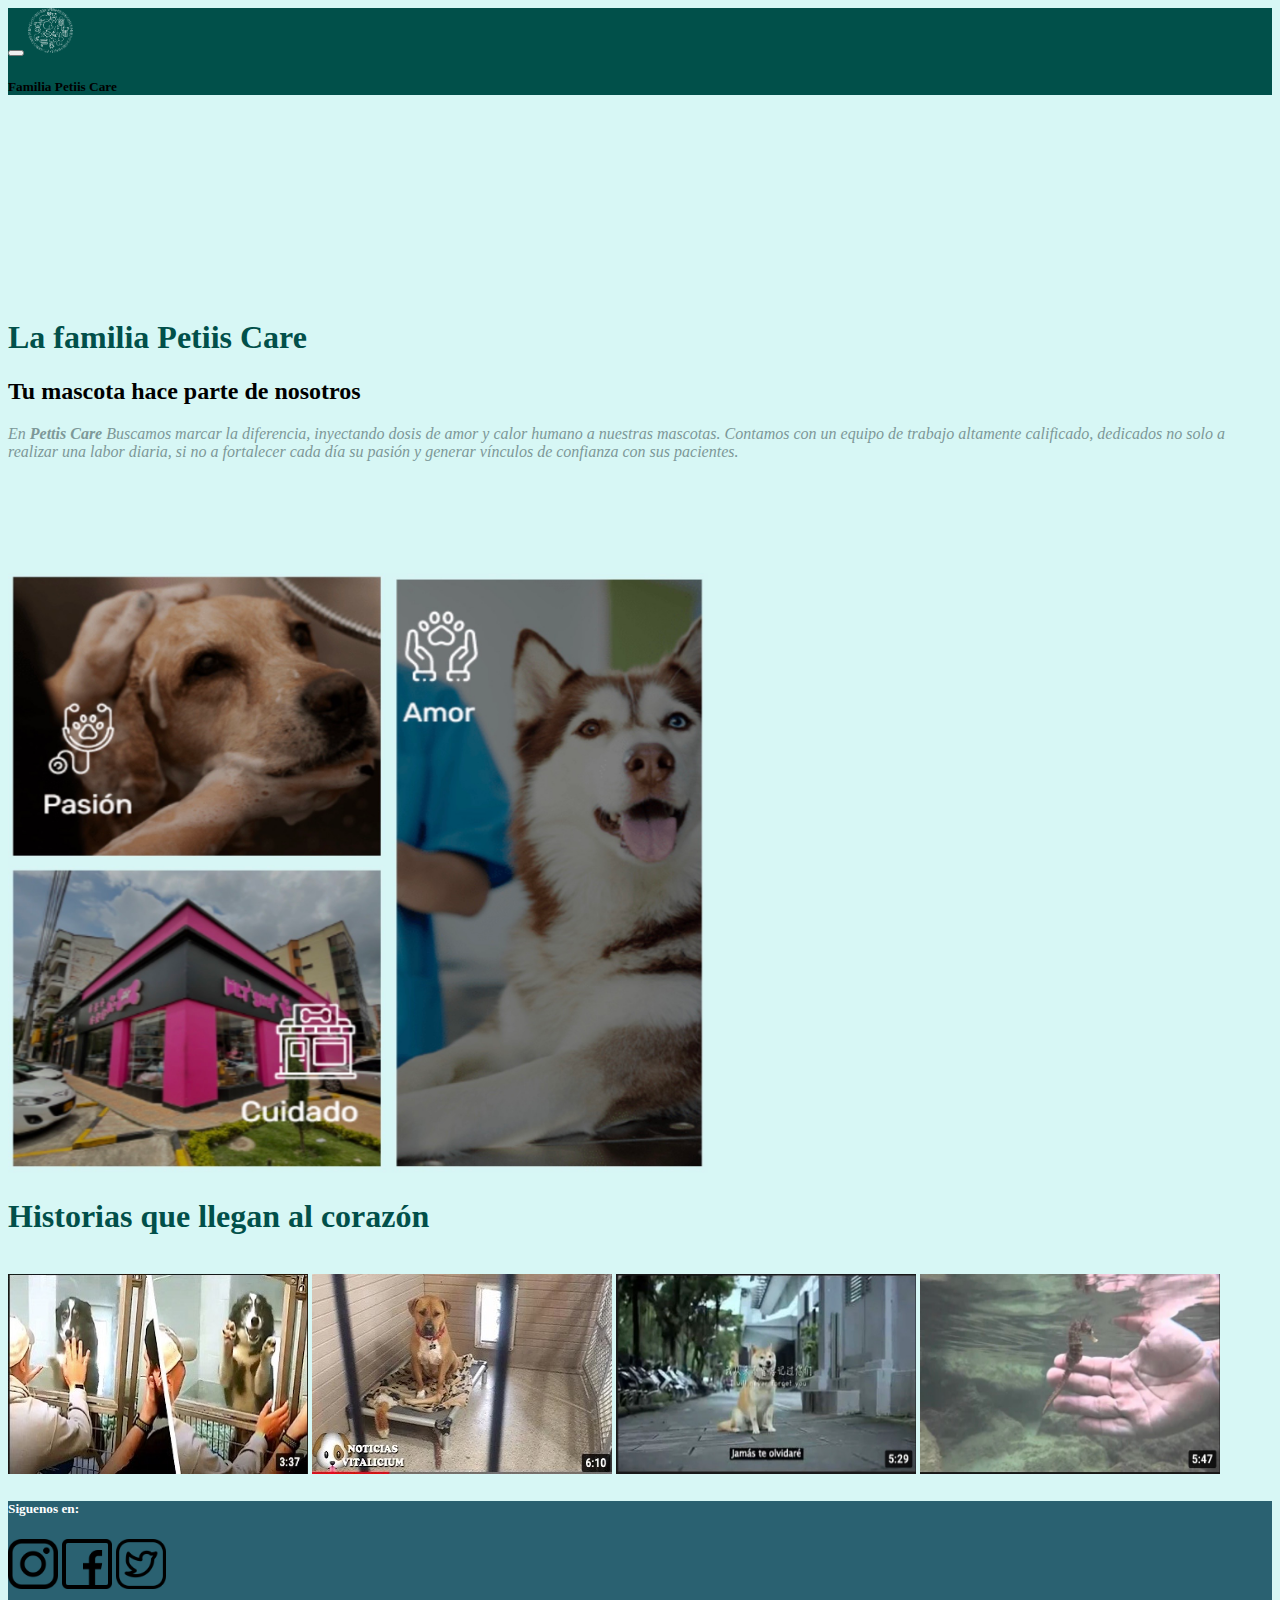
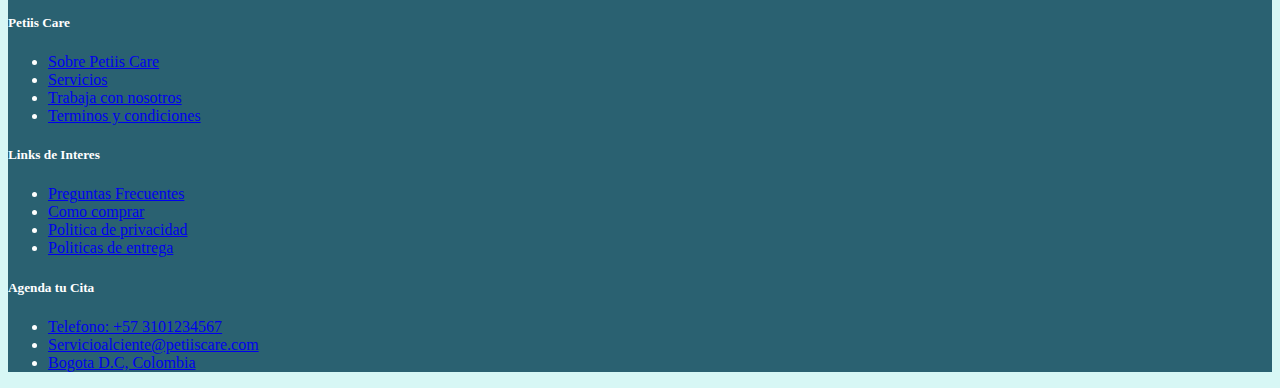
==== indexfamilia.html @ 84349df2 "Archivos_proyecto" ====
<!doctype html>
<html lang="en">
  <head>
    <!-- Required meta tags -->
    <meta charset="utf-8">
    <meta name="viewport" content="width=device-width, initial-scale=1">
    <link rel="stylesheet" href="assets/styles.css" />

    <!-- Bootstrap CSS -->
    <link href="https://cdn.jsdelivr.net/npm/bootstrap@5.1.3/dist/css/bootstrap.min.css" rel="stylesheet" integrity="sha384-1BmE4kWBq78iYhFldvKuhfTAU6auU8tT94WrHftjDbrCEXSU1oBoqyl2QvZ6jIW3" crossorigin="anonymous">

    <title>Familia Petiis Care</title>
  </head>
  <body class="bg-liblue">
    
  <!--Navbar-->
  <section>
    <nav class="navbar navbar-expand-lg bg-blue">
      <button
        class="navbar-toggler"
        type="button"
        data-toggle="collapse"
        data-target="#navbarNav"
        aria-controls="navbarNav"
        aria-expanded="false"
        aria-label="Toggle navigation"
      >
        <span class="navbar-toggler-icon"></span>
      </button>
      <a class="navbar-brand" href="index.html"><img src="assets/img/Logo Isabela.png" height="45" width="45" ></a>
      <div class="text-title d-flex">
        <h5 class="text-white mt-2">Familia Petiis Care</h5>
      </div>
    </nav>
  </section>
  <!--Head-->
<section>   
  <header id="header">
  <div class="container mt-4">
    <div class="row d-flex justify-content-center">
      <div class="col-md-6">
        <div class="header-content-left">
            <h1 class="text-dablue mt-7 text-center">La familia Petiis Care</h1>
            <h2 class="text-black text-center mt-5">Tu mascota hace parte de nosotros</h2>
            <p class="h4 text-center text-grey mt-4"><em>En <strong>Pettis Care</strong> Buscamos marcar la diferencia, inyectando dosis de amor y calor humano a nuestras mascotas. Contamos con un equipo de trabajo altamente calificado, dedicados no solo a realizar una labor diaria, si no a fortalecer cada día su pasión y generar vínculos de confianza con sus pacientes.</em></p>
        </div>
      </div>
       <div class="col-md-6">
          <div class="header-content-right mt-8">
            <div>  
                <img src="assets/img/Dogs.jpg"
               alt="Dogs"
               width="700"
               height="600"/> 
            </div>
          </div>
        </div>
    </div>
  </div>
  </header>
</section>  
  <!--videos-->
<section>
  <div class="mt-5 text-center text-dablue">
    <h1>Historias que llegan al corazón</h1>
    <br>
  <a href="https://youtu.be/7hCDxuc5zLM" ><img src="assets/img/video1.jpg" width="300" height="200"/></a>
  <a href="https://youtu.be/8RCRqnp8JHE" ><img src="assets/img/video2.jpg" width="300" height="200"/></a>
  <a href="https://youtu.be/lW1RQnwbpiY" ><img src="assets/img/video3.jpg" width="300" height="200"/></a>
  <a href="https://youtu.be/lxlW3O-ADko" ><img src="assets/img/video4.jpg" width="300" height="200"/></a>
  </div>
</section>

<div class="pt-5">
  <footer class="text-center text-white p-2" style="background-color: #2a6171;">
      
      <!--Grid row-->
     
        <!--Grid column-->
      <div class="d-flex justify-content-center text-decoration-none">
        <div class="row">
          <!--Grid column-->
          <div class="col-lg-3 col-md-6 mb-4 mb-md-0">
          
            <h5 class="text" style="color: white;">Siguenos en:</h5>
            <img src="assets/img/logotipo-de-instagram.png" alt="logo" width="50" height="50" >
            <img src="assets/img/facebook.png" alt="logo" width="50" height="50">
            <img src="assets/img/gorjeo.png" alt="logo" width="50" height="50">
        </div>
        
        <!--Grid column-->
        <div class="col-lg-3 col-md-6 mb-4 mb-md-0">
          <h5 class="text" style="color: white;">Petiis Care</h5>
  
          <ul class="list-unstyled mb-0" style="text-align: justify;">
            <li>
              <a href="#!" class="text-white text-decoration-none">Sobre Petiis Care</a>
            </li>
            <li>
              <a href="#!" class="text-white text-decoration-none">Servicios</a>
            </li>
            <li>
              <a href="#!" class="text-white text-decoration-none">Trabaja con nosotros</a>
            </li>
            <li>
              <a href="#!" class="text-white text-decoration-none">Terminos y condiciones</a>
            </li>
          </ul>
        </div>
        <!--Grid column-->
  
        <!--Grid column-->
        <div class="col-lg-3 col-md-6 mb-4 mb-md-0">
          <h5 class="text" style="color: white;">Links de Interes</h5>
  
          <ul class="list-unstyled mb-0" style="text-align: justify;">
            <li>
              <a href="#!" class="text-white text-decoration-none">Preguntas Frecuentes</a>
            </li>
            <li>
              <a href="#!" class="text-white text-decoration-none">Como comprar</a>
            </li>
            <li>
              <a href="#!" class="text-white text-decoration-none">Politica de privacidad</a>
            </li>
            <li>
              <a href="#!" class="text-white text-decoration-none">Politicas de entrega</a>
            </li>
          </ul>
        </div>
        <!--Grid column-->
  
        <!--Grid column-->
        <div class="col-lg-3 col-md-6 mb-4 mb-md-0">
          <h5 class="text" style="color: white;">Agenda tu Cita</h5>
  
          <ul class="list-unstyled mb-0 justify-content-end"style="text-align: justify;">
            <li>
              <a href="#" class="text-white text-decoration-none">Telefono: +57 3101234567</a>
            </li>
            <li>
              <a href="#!" class="text-white text-decoration-none">Servicioalciente@petiiscare.com</a>
            </li>
            <li>
              <a href="#!" class="text-white text-decoration-none">Bogota D.C, Colombia</a>
            </li>
          </ul>
        </div>
        <!--Grid column-->
      </div>
      <!--Grid row-->
    <!-- Section: Links -->
  </div>
  <!-- Grid container -->
  </div>
  </footer>





    <!-- Optional JavaScript; choose one of the two! -->

    <!-- Option 1: Bootstrap Bundle with Popper -->
    <script src="https://cdn.jsdelivr.net/npm/bootstrap@5.1.3/dist/js/bootstrap.bundle.min.js" integrity="sha384-ka7Sk0Gln4gmtz2MlQnikT1wXgYsOg+OMhuP+IlRH9sENBO0LRn5q+8nbTov4+1p" crossorigin="anonymous"></script>

    <!-- Option 2: Separate Popper and Bootstrap JS -->
    <!--
    <script src="https://cdn.jsdelivr.net/npm/@popperjs/core@2.10.2/dist/umd/popper.min.js" integrity="sha384-7+zCNj/IqJ95wo16oMtfsKbZ9ccEh31eOz1HGyDuCQ6wgnyJNSYdrPa03rtR1zdB" crossorigin="anonymous"></script>
    <script src="https://cdn.jsdelivr.net/npm/bootstrap@5.1.3/dist/js/bootstrap.min.js" integrity="sha384-QJHtvGhmr9XOIpI6YVutG+2QOK9T+ZnN4kzFN1RtK3zEFEIsxhlmWl5/YESvpZ13" crossorigin="anonymous"></script>
    -->
  </body>
</html>
---- assets/styles.css ----
footer{
    text-decoration: none !important;
}

/* Estilos productos, servicio y convenios */

h3{
    color: #2A6171;
}

#Productos img{
    width: 100%;
    height: 80%;
}

.button-container{
    display: inline-block;
    position: relative;
}

.button-container a{
    position: absolute;
    bottom: 6rem;
    right: 10rem;
    background-color: #2A6171;
    border-radius: 10px;
    color: white;
    padding: 0.6rem 1.0rem;
    text-decoration: none;
    display: inline-block;
    text-align: center;
    
}
#Servicios .col-lg-4{
    padding: 22px;
    margin: 0 !important;
}
#Servicios img {
    width: 100%;
    height: 200px;
    border-radius: 15px;
    
}
#Servicios img:hover{
    border: 4px solid white;
}

#Convenios .col-lg-2{
    padding: 10px;
    margin: 0 !important;
    
}
#Convenios img{
    width: 95%;
    height: 130px;
    box-shadow: 5px 8px 8px #2A6171;
   
    
    
}
.btn{
    background-color:#2A6171;
    color: white;
    font-size: 18px;
    

}

/* Estilos productos pagina */
.fondo-nav {
    background-color: #2a6171;
  }
  
  .color-letra {
    color: white;
  }
  
  .centro {
    align-items: center;
    justify-content: center;
  }
  
  .negrita {
    font-weight: 720;
  }
  
  .color-letra-2 {
    color: #2a6171;
  }
  
  .centro-1 {
    text-align: right;
  }
  
  .ancho-1 {
    width: 110px;
  }
  
  .fondo-1 {
    background-color: #d7f7f5;
  }
  
  .letra-seccion {
    color: #f34573;
  }
  
  .centro-2 {
    text-align: left;
  }
  
  /* Estilo formulario*/

  .bg-liblue {
    background-color: #d7f7f5; 
}

.bg-blue {
    background-color: #01504A !important;
}
.bg-pink {
    background-color: #f34573 !important;
}
.text-dablue {
    color: #01504A;
}
.text-pink {
    color: #f34573;
}
.border-pink {
    color: #f34573 !important;
}

.logo {
    margin: 4px;
}

.text-title1 {
    justify-content: center;
    margin-left: 1130px;
}
.profile-img {
    width: 200px; /* alto y ancho específico para que el círculo sea redondo */
    height: 200px;
    border-radius: 50%; 
    overflow: hidden; /* oculta todo el contenido fuera de la caja */
    position: relative;
    margin-top: 50px;
  }

  .profile-img img {
    position:relative;
    width: 150%; /* Soluciona el problema de ubicación de las imágenes en cajas circulares */
    left: -25%; /* posiciona al centro del contenedor la imagen */
    top: -30px;
  }

  .profile-img .file {
    position: absolute;
    width: 100%;
    bottom: 0;
    font-size: 12px;
    background: #c6daedb8;
    color: rgb(56, 52, 52);
    text-align: center;
    padding: 10px 0 25px;

  }

  .profile-img .file input {
    position: absolute;
    display: block;
    width: 100%;
    opacity: 0;
    top: 0;
    left: 0;
    bottom: 0;
    cursor: pointer; /* manita de selección al hacer hover */
  }

  .col-md-5 {
      margin-left: 50px;
  }

  .input-bg {
      background-color: #f34573;
  }

.border-default {
    border-color: rgb(224, 236, 236);
}




/* footer pagina de inicio de sesion*/

.footer-style {
  padding-top: 5px;
  background-color: #2a6171;
}
footer {
  color: white;
}
footer h3 {
  margin-bottom: 5px;
  font-weight: 800;
}
footer .footer-above {
  padding-top: 50px;
  background-color: #2c3e50;
}
footer .footer-col {
  margin-bottom: 5px;
}
footer .footer-below {
  padding: 5px 0;
  background-color: #233140;
}

/* Shared */
.loginBtn {
  box-sizing: border-box;
  position: relative;
  /* width: 13em;  - apply for fixed size */
  margin: 0.2em;
  padding: 0 15px 0 46px;
  border: none;
  text-align: left;
  line-height: 34px;
  white-space: nowrap;
  border-radius: 0.2em;
  font-size: 16px;
  color: #fff;
}
.loginBtn:before {
  content: "";
  box-sizing: border-box;
  position: absolute;
  top: 0;
  left: 0;
  width: 34px;
  height: 100%;
}
.loginBtn:focus {
  outline: none;
}
.loginBtn:active {
  box-shadow: inset 0 0 0 32px rgba(0, 0, 0, 0.1);
}

/* Facebook */
.loginBtn--facebook {
  background-color: #4c69ba;
  background-image: linear-gradient(#4c69ba, #3b55a0);
  /*font-family: "Helvetica neue", Helvetica Neue, Helvetica, Arial, sans-serif;*/
  text-shadow: 0 -1px 0 #354c8c;
}
.loginBtn--facebook:before {
  border-right: #364e92 1px solid;
  background: url("https://s3-us-west-2.amazonaws.com/s.cdpn.io/14082/icon_facebook.png")
    6px 6px no-repeat;
}
.loginBtn--facebook:hover,
.loginBtn--facebook:focus {
  background-color: #5b7bd5;
  background-image: linear-gradient(#5b7bd5, #4864b1);
}

/* Google */
.loginBtn--google {
  /*font-family: "Roboto", Roboto, arial, sans-serif;*/
  background: #dd4b39;
}
.loginBtn--google:before {
  border-right: #bb3f30 1px solid;
  background: url("https://s3-us-west-2.amazonaws.com/s.cdpn.io/14082/icon_google.png")
    6px 6px no-repeat;
}
.loginBtn--google:hover,
.loginBtn--google:focus {
  background: #e74b37;
}

/* esteilos pagina sobre nosotros*/
.bg-liblue {
  background-color: #d7f7f5; 
}

.bg-blue {
  background-color: #2a6171;
}
.bg-pink {
  background-color: #f34573;
}
.text-dablue {
  color: #01504A;
}
.text-pink {
  color: #f34573;
}
.text-grey {
  color: #7d9898;
}
.mt-7 {
  margin-top: 14rem;
}
.mt-8 {
  margin-top: 7rem;
}

.logo {
  margin: 4px;
}

.text-title1 {
  justify-content: center;
  margin-left: 1130px;
}
.profile-img {
  width: 200px; /* alto y ancho específico para que el círculo sea redondo */
  height: 200px;
  border-radius: 50%; 
  overflow: hidden; /* oculta todo el contenido fuera de la caja */
  position: relative;
  margin-top: 50px;
}

.profile-img img {
  position:relative;
  width: 150%; /* Soluciona el problema de ubicación de las imágenes en cajas circulares */
  left: -25%; /* posiciona al centro del contenedor la imagen */
  top: -30px;
}

.profile-img .file {
  position: absolute;
  width: 100%;
  bottom: 0;
  font-size: 12px;
  background: #c6daedb8;
  color: rgb(56, 52, 52);
  text-align: center;
  padding: 10px 0 25px;
 
}

.profile-img .file input {
  position: absolute;
  display: block;
  width: 100%;
  opacity: 0;
  top: 0;
  left: 0;
  bottom: 0;
  cursor: pointer; /* manita de selección al hacer hover */
}

.col-md-5 {
    margin-left: 50px;
}

.input-bg {
    background-color: #f34573;
}

.border-default {
  border-color: rgb(224, 236, 236);
}

.container5 {
  margin-left: 740px;
}
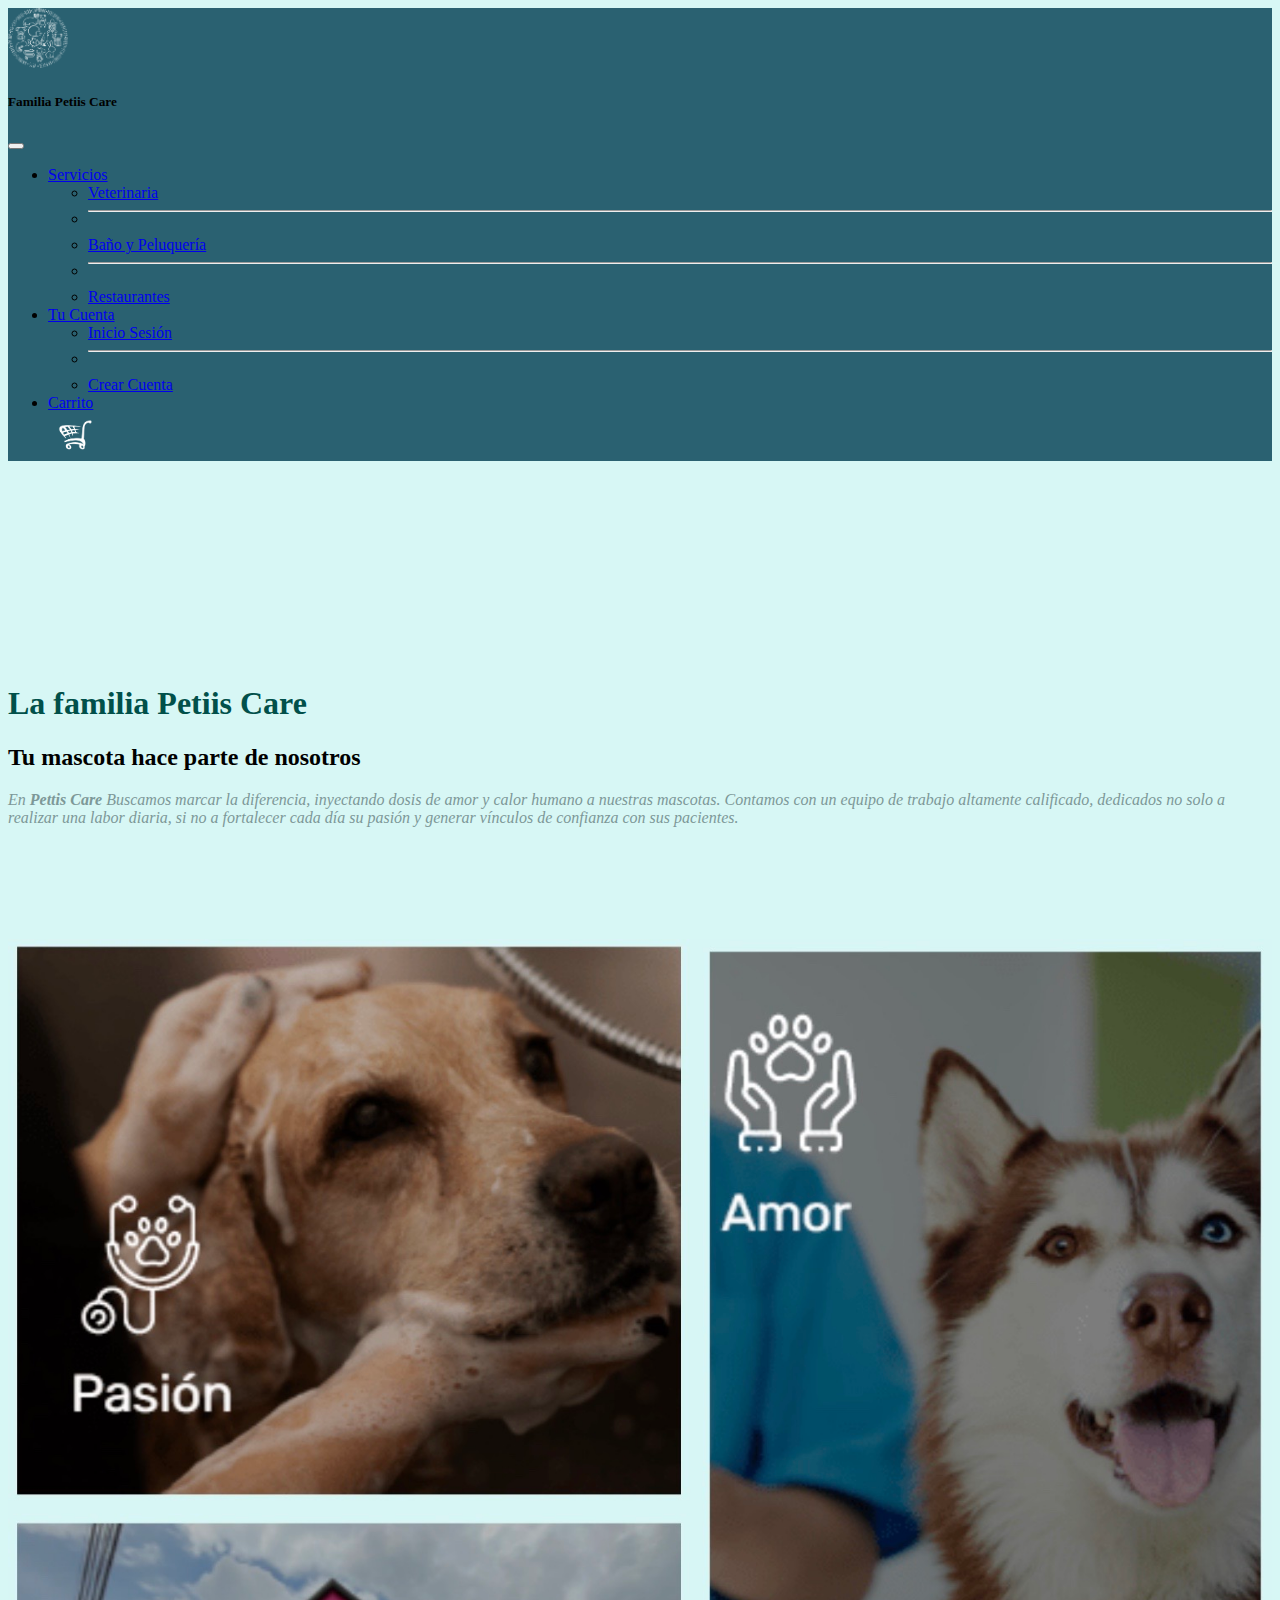
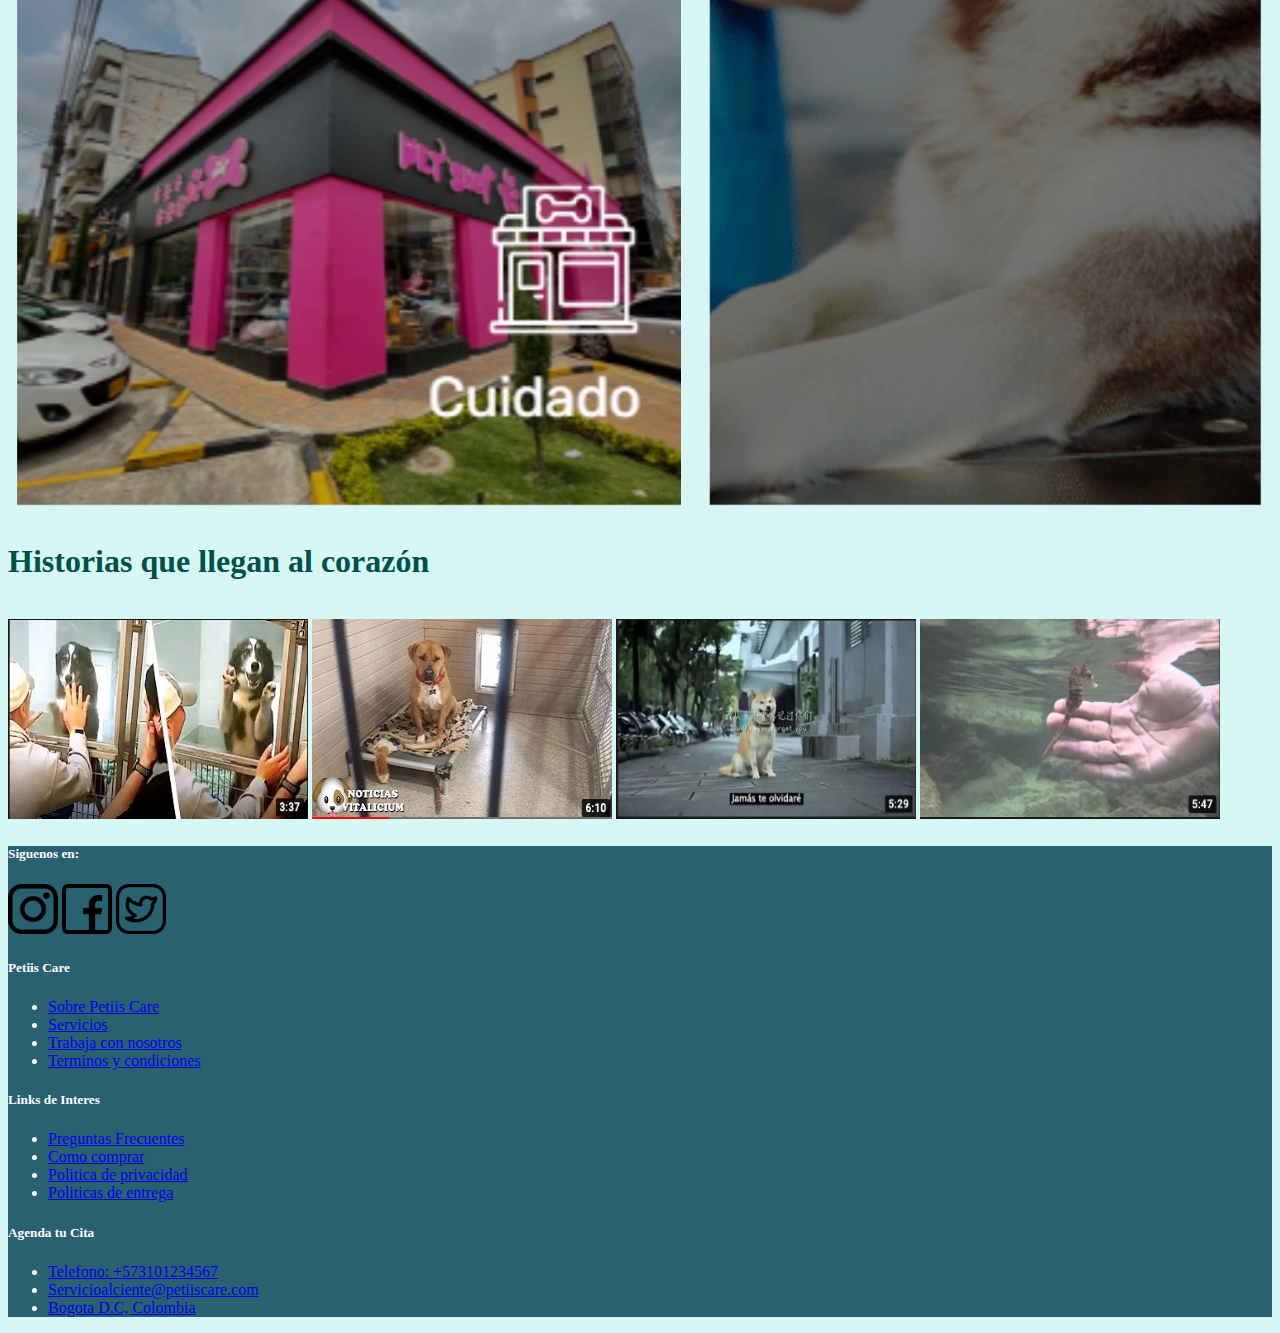
==== commit eae89c73: "Cambio responsive navbar y footer" ====
--- a/indexfamilia.html
+++ b/indexfamilia.html
@@ -15,22 +15,53 @@
     
   <!--Navbar-->
   <section>
-    <nav class="navbar navbar-expand-lg bg-blue">
-      <button
-        class="navbar-toggler"
-        type="button"
-        data-toggle="collapse"
-        data-target="#navbarNav"
-        aria-controls="navbarNav"
-        aria-expanded="false"
-        aria-label="Toggle navigation"
-      >
-        <span class="navbar-toggler-icon"></span>
-      </button>
-      <a class="navbar-brand" href="index.html"><img src="assets/img/Logo Isabela.png" height="45" width="45" ></a>
-      <div class="text-title d-flex">
-        <h5 class="text-white mt-2">Familia Petiis Care</h5>
-      </div>
+    <nav class="navbar navbar-expand-lg navbar-dark fixed-top" style="background-color: #2a6171;">
+      <div class="container-fluid">
+        <a class="navbar-brand mx-3" href="index.html">
+          <img src="assets/img/Logo Isabela.png" alt="logo" width="60" height="60">
+        </a>
+        <div class="text-title d-flex collapse navbar-collapse">
+          <h5 class="text-white mt-2">Familia Petiis Care</h5>
+        </div>
+        <button class="navbar-toggler" type="button" data-bs-toggle="collapse" data-bs-target="#navbarSupportedContent" aria-controls="navbarSupportedContent" aria-expanded="false" aria-label="Toggle navigation">
+          <span class="navbar-toggler-icon"></span>
+        </button>
+        <div class="d-flex justify-content-end">
+        <div class="collapse navbar-collapse" id="navbarSupportedContent">
+          <ul class="navbar-nav mb-2 mb-lg-0">
+            <li class="nav-item dropdown">
+              <a class="nav-link dropdown-toggle active" href="#" id="navbarDropdown" role="button" data-bs-toggle="dropdown" aria-expanded="false">
+                Servicios
+              </a>
+              <ul class="dropdown-menu" aria-labelledby="navbarDropdown">
+                <li><a class="dropdown-item" href="veterinarias.html">Veterinaria</a></li>
+                <li><hr class="dropdown-divider"></li>
+                <li><a class="dropdown-item" href="calendario.html">Baño y Peluquería</a></li>
+                <li><hr class="dropdown-divider"></li>
+                <li><a class="dropdown-item" href="Restaurantes pet friendly.html">Restaurantes</a></li>
+              </ul>
+            </li>
+            <li class="nav-item dropdown">
+              <a class="nav-link dropdown-toggle nav-link active" href="#" id="navbarDropdown" role="button" data-bs-toggle="dropdown" aria-expanded="false">
+                Tu Cuenta
+              </a>
+              <ul class="dropdown-menu" aria-labelledby="navbarDropdown">
+                <li><a class="dropdown-item" href="Iniciosesion.html">Inicio Sesión</a></li>
+                <li><hr class="dropdown-divider"></li>
+                <li><a class="dropdown-item" href="indexformulario.html">Crear Cuenta</a></li>
+              </ul>
+              
+            </li>
+            <li class="nav-item">
+              <a class="nav-link nav-link active" href="#" id="" role="button" data-bs-toggle="" aria-expanded="false">
+                Carrito
+              </a>
+            </li>
+            <img src="assets/img/Logo Isabela - Carrito .png " alt="logo" width="45" height="45">
+          </ul>
+        </div>
+      </div>
+    </div>
     </nav>
   </section>
   <!--Head-->
@@ -48,7 +79,7 @@
        <div class="col-md-6">
           <div class="header-content-right mt-8">
             <div>  
-                <img src="assets/img/Dogs.jpg"
+                <img class="imgpet" src="assets/img/Dogs.jpg"
                alt="Dogs"
                width="700"
                height="600"/> 
@@ -70,92 +101,95 @@
   <a href="https://youtu.be/lxlW3O-ADko" ><img src="assets/img/video4.jpg" width="300" height="200"/></a>
   </div>
 </section>
-
-<div class="pt-5">
-  <footer class="text-center text-white p-2" style="background-color: #2a6171;">
-      
-      <!--Grid row-->
-     
-        <!--Grid column-->
-      <div class="d-flex justify-content-center text-decoration-none">
-        <div class="row">
-          <!--Grid column-->
-          <div class="col-lg-3 col-md-6 mb-4 mb-md-0">
+     <!-- Footer -->
+     <section>
+     <div class="pt-5">
+      <footer class="text-center text-white p-2" style="background-color: #2a6171;">
           
-            <h5 class="text" style="color: white;">Siguenos en:</h5>
-            <img src="assets/img/logotipo-de-instagram.png" alt="logo" width="50" height="50" >
-            <img src="assets/img/facebook.png" alt="logo" width="50" height="50">
-            <img src="assets/img/gorjeo.png" alt="logo" width="50" height="50">
-        </div>
-        
-        <!--Grid column-->
-        <div class="col-lg-3 col-md-6 mb-4 mb-md-0">
-          <h5 class="text" style="color: white;">Petiis Care</h5>
-  
-          <ul class="list-unstyled mb-0" style="text-align: justify;">
-            <li>
-              <a href="#!" class="text-white text-decoration-none">Sobre Petiis Care</a>
-            </li>
-            <li>
-              <a href="#!" class="text-white text-decoration-none">Servicios</a>
-            </li>
-            <li>
-              <a href="#!" class="text-white text-decoration-none">Trabaja con nosotros</a>
-            </li>
-            <li>
-              <a href="#!" class="text-white text-decoration-none">Terminos y condiciones</a>
-            </li>
-          </ul>
-        </div>
-        <!--Grid column-->
-  
-        <!--Grid column-->
-        <div class="col-lg-3 col-md-6 mb-4 mb-md-0">
-          <h5 class="text" style="color: white;">Links de Interes</h5>
-  
-          <ul class="list-unstyled mb-0" style="text-align: justify;">
-            <li>
-              <a href="#!" class="text-white text-decoration-none">Preguntas Frecuentes</a>
-            </li>
-            <li>
-              <a href="#!" class="text-white text-decoration-none">Como comprar</a>
-            </li>
-            <li>
-              <a href="#!" class="text-white text-decoration-none">Politica de privacidad</a>
-            </li>
-            <li>
-              <a href="#!" class="text-white text-decoration-none">Politicas de entrega</a>
-            </li>
-          </ul>
-        </div>
-        <!--Grid column-->
-  
-        <!--Grid column-->
-        <div class="col-lg-3 col-md-6 mb-4 mb-md-0">
-          <h5 class="text" style="color: white;">Agenda tu Cita</h5>
-  
-          <ul class="list-unstyled mb-0 justify-content-end"style="text-align: justify;">
-            <li>
-              <a href="#" class="text-white text-decoration-none">Telefono: +57 3101234567</a>
-            </li>
-            <li>
-              <a href="#!" class="text-white text-decoration-none">Servicioalciente@petiiscare.com</a>
-            </li>
-            <li>
-              <a href="#!" class="text-white text-decoration-none">Bogota D.C, Colombia</a>
-            </li>
-          </ul>
-        </div>
-        <!--Grid column-->
-      </div>
-      <!--Grid row-->
-    <!-- Section: Links -->
-  </div>
-  <!-- Grid container -->
-  </div>
-  </footer>
-
-
+          <!--Grid row-->
+         
+            <!--Grid column-->
+          <div class="d-flex justify-content-center text-decoration-none">
+            <div class="row">
+              <!--Grid column-->
+              <div class="col-lg-3 col-md-6 mb-4 mb-md-0">
+              
+                <h5 class="text" style="color: white;">Siguenos en:</h5>
+                <img src="assets/img/logotipo-de-instagram.png" alt="logo" width="50" height="50" >
+                <img src="assets/img/facebook.png" alt="logo" width="50" height="50">
+                <img src="assets/img/gorjeo.png" alt="logo" width="50" height="50">
+            </div>
+            
+            <!--Grid column-->
+            <div class="col-lg-3 col-md-6 mb-4 mb-md-0">
+              <h5 class="text" style="color: white;">Petiis Care</h5>
+      
+              <ul class="list-unstyled mb-0" style="text-align: justify;">
+                <li>
+                  <a href="#!" class="text-white text-decoration-none">Sobre Petiis Care</a>
+                </li>
+                <li>
+                  <a href="#!" class="text-white text-decoration-none">Servicios</a>
+                </li>
+                <li>
+                  <a href="#!" class="text-white text-decoration-none">Trabaja con nosotros</a>
+                </li>
+                <li>
+                  <a href="#!" class="text-white text-decoration-none">Terminos y condiciones</a>
+                </li>
+              </ul>
+            </div>
+            <!--Grid column-->
+      
+            <!--Grid column-->
+            <div class="col-lg-3 col-md-6 mb-4 mb-md-0">
+              <h5 class="text" style="color: white;">Links de Interes</h5>
+      
+              <ul class="list-unstyled mb-0" style="text-align: justify;">
+                <li>
+                  <a href="#!" class="text-white text-decoration-none">Preguntas Frecuentes</a>
+                </li>
+                <li>
+                  <a href="#!" class="text-white text-decoration-none">Como comprar</a>
+                </li>
+                <li>
+                  <a href="#!" class="text-white text-decoration-none">Politica de privacidad</a>
+                </li>
+                <li>
+                  <a href="#!" class="text-white text-decoration-none">Politicas de entrega</a>
+                </li>
+              </ul>
+            </div>
+            <!--Grid column-->
+      
+            <!--Grid column-->
+            <div class="col-lg-3 col-md-6 mb-4 mb-md-0">
+              <h5 class="text" style="color: white;">Agenda tu Cita</h5>
+      
+              <ul class="list-unstyled mb-0 justify-content-end"style="text-align: justify;">
+                <li>
+                  <a href="#" class="text-white text-decoration-none">Telefono: +573101234567</a>
+                </li>
+                <li>
+                  <a href="#!" class="text-white text-decoration-none">Servicioalciente@petiiscare.com</a>
+                </li>
+                <li>
+                  <a href="#!" class="text-white text-decoration-none">Bogota D.C, Colombia</a>
+                </li>
+              </ul>
+            </div>
+            <!--Grid column-->
+          </div>
+          <!--Grid row-->
+        <!-- Section: Links -->
+      </div>
+      <!-- Grid container -->
+      </div>
+      </footer>
+      <!-- Footer -->
+      </footer>
+      </div>
+    </section>
 
 
 
--- a/assets/styles.css
+++ b/assets/styles.css
@@ -370,4 +370,8 @@
 .container5 {
   margin-left: 740px;
 }
-
+.imgpet {
+  width: 100%;
+  height: auto;
+  }
+
